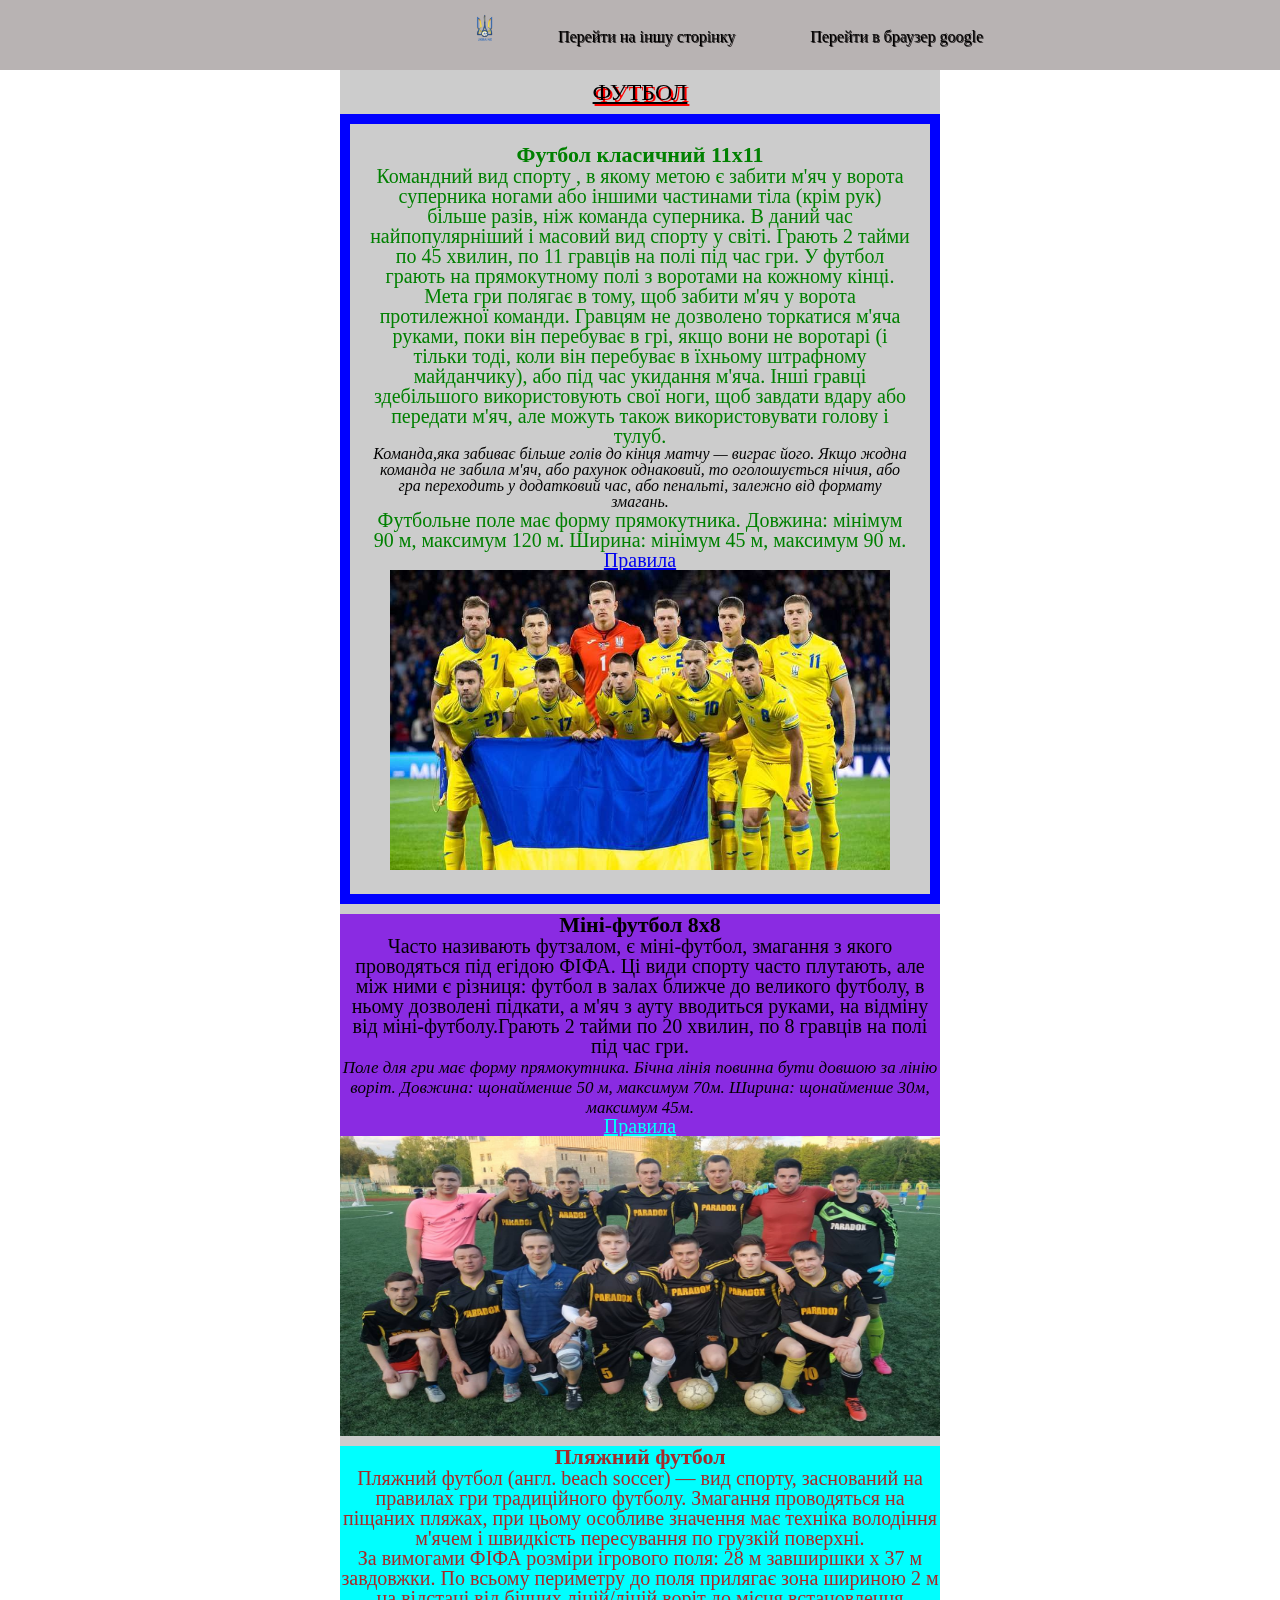
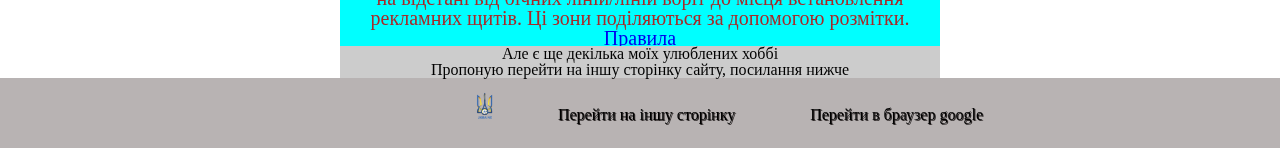
==== index.html @ 3b63688c "my-first-project" ====
<!DOCTYPE html>

<html lang="uk">

<head>

  <meta charset="utf-8">

  <meta name="viewport" content="width=device-width, initial-scale=1.0">

  <title>Про хоббі футбол</title>

  <link rel="stylesheet" href="css/styles.css">

  <style>
  </style>

</head>


<body>
    <header class="header">
    <table class="a-header">
        <td colspan="3">
            <tbody>
                <tr>
                    <td>
                        <img src="img/flagua.png" alt="logo" style="width="70" ; height= "70";">
                    </td>
                    <td style="text-align: center; vertical-align: middle;">
                        <a href="second-page.html" class="a-header" >Перейти на іншу сторінку</a>
                    </td>
                    <td style="text-align: center; vertical-align: middle;">
                        <a href="https://www.google.com.ua/" target="_blank" class="a-header">Перейти в браузер google</a>
                    </td>
                </tr>
            </tbody>
        </td>
        </table>
    </header>
    <div class="divall">
      <h1 id="h1">ФУТБОЛ</h1>

      <div class="div1"> 
      <h2 class="txtcentre">Футбол класичний 11х11</h2>
      <div class="wrapper">
      <p>Командний вид спорту , в якому метою є забити м'яч у ворота суперника ногами або іншими частинами тіла (крім рук) більше
        разів, ніж команда суперника. В даний час найпопулярніший і масовий вид спорту у світі. Грають 2 тайми по 45 хвилин, по 11 гравців на полі під час гри. У футбол грають на прямокутному полі з воротами на кожному кінці. Мета гри полягає в тому, щоб забити м'яч у ворота
        протилежної команди. Гравцям не дозволено торкатися м'яча руками, поки він перебуває в грі, якщо вони не воротарі (і
        тільки тоді, коли він перебуває в їхньому штрафному майданчику), або під час укидання м'яча. Інші гравці здебільшого
        використовують свої ноги, щоб завдати вдару або передати м'яч, але можуть також використовувати голову і тулуб.
        </p>
        <p>Команда,яка забиває більше голів до кінця матчу — виграє його. Якщо жодна команда не забила м'яч, або рахунок однаковий, то оголошується нічия, або гра переходить у додатковий час, або пенальті, залежно від формату змагань.
        </p>
        </div>
        <span class="span">Футбольне поле має форму прямокутника. Довжина: мінімум 90 м, максимум 120 м. Ширина: мінімум 45
        м, максимум 90 м.</span>
        <div class="diva">
            <a href="https://vseosvita.ua/library/pravila-gri-u-futbol-558820.html" target="_blank">Правила</a>
        </div>
        <div class="txtcentre"><img src="img/11x11.jpg" alt="11x11" width="500" height="300"></div>
    </div>
    <div class="div2">
        <h2 class="txtcentre">Міні-футбол 8х8</h2>
        <p class="p2">Часто називають футзалом, є міні-футбол, змагання з якого проводяться під егідою
        ФІФА. Ці види спорту часто плутають, але між ними є різниця: футбол в залах ближче до великого футболу, в ньому
        дозволені підкати, а м'яч з ауту вводиться руками, на відміну від міні-футболу.Грають 2 тайми по 20 хвилин, по 8 гравців на полі під час гри.</p>
        <span style="font-style: italic; font-size: 17px;">Поле для гри має форму прямокутника. Бічна лінія повинна бути довшою за лінію воріт. Довжина: щонайменше 50 м,
        максимум 70м. Ширина: щонайменше 30м, максимум 45м.</span>
        <div class="diva"><a href="https://football8x8.com.ua/dokumenty/pravila/" style="color: aqua;cursor: pointer" target="_blank">Правила</a>
        </div>
        <div class="img2"><img src="img/8x8.jpg" alt="8x8" width="600" height="300"></div>
    </div>

    <div class="div3">
        <h2 class="txtcentre">Пляжний футбол</h2>
        <p>Пляжний футбол (англ. beach soccer) — вид спорту, заснований на правилах гри традиційного футболу. Змагання проводяться
        на піщаних пляжах, при цьому особливе значення має техніка володіння м'ячем і швидкість пересування по грузкій поверхні.</p>
        <span class="span">За вимогами ФІФА розміри ігрового поля: 28 м завширшки х 37 м завдовжки. По всьому периметру до поля прилягає зона
        шириною 2 м на відстані від бічних ліній/ліній воріт до місця встановлення рекламних щитів. Ці зони поділяються за
        допомогою розмітки.</span>
        <div class="diva"><a href="https://footbik.ua/article/raznovidnosti-futbola-plyazhnyj-futbol/" target="_blank">Правила</a>
        </div>
        <div class="txtcentre">
            <img src="img/pl-fut.jpeg" alt="pl-fut" width="500" height="300"></div>
        </div>

    <div style="text-align: justify;">
        <h3 style="color: rgb(52, 49, 49) font-size: 20px;text-align: center;">Але є ще декілька моїх улюблених хоббі</h3>
         <p style="text-align: center; color: black; font-size: 16px;">Пропоную перейти на іншу сторінку сайту, посилання нижче</p>
    </div>
    </div>
    <div class="tfoot">
    <footer class="tfoot">
     <table class="a-header">
           <td colspan="3">
               <tbody>
                   <tr>
                       <td>
                           <img src="img/flagua.png" alt="logo" style="width="70" ; height= "70";">
                       </td>
                       <td style="text-align: center; vertical-align: middle;">
                           <a href="second-page.html" class="a-header" >Перейти на іншу сторінку</a>
                       </td>
                       <td style="text-align: center; vertical-align: middle;">
                           <a href="https://www.google.com.ua/" target="_blank" class="a-header">Перейти в браузер google<a>
                       </td>
                   </tr>
               </tbody>
           </td>
       </table>
    </footer>
     </div>
</div>
</body>
---- css/styles.css ----
@import url("reset.css");

.header {
    background-color: rgb(184, 179, 179);
    width: 1440px;
    height: 70px;
}

.a-header {
    color: black;
    text-align:end;
    text-decoration-line: none;
    border-collapse: collapse;
    width: 600px;
    margin: 0 auto;
    font-size: 16px;
    text-shadow: 1px 1px rgb(48, 43, 43);
}

.divall {
    box-sizing: border-box;
    margin: 0 auto;
    width: 600px;
    background-color: #ccc;
}

#h1 {
    text-align: center;
    color: black;
    padding: 10px 10px;
    text-decoration: underline;
    text-shadow: 2px 2px red;
    font-size: 24px;
}

.div1 {
    color: green;
    font-size: 20px;
    font-weight: 400;
    text-align: center;
    width: 100%;
    border: 10px solid blue;
    padding: 20px 20px;
    box-sizing: border-box;
    margin: 0 auto;
}

.div2 {
    color: black;
    background: blueviolet;
    font-size: 20px;
    font-weight: 400;
    text-align: center;
    margin: 10px 0px;
    width: 100%;
}

.p2 {
    width: 600px;
    text-align: center;
}

.img2 {
    width: 600px;
    height: 300px;
    text-align: center
}

.div3 {
    color: brown;
    background-color: aqua;
    font-size: 20px;
    font-weight: 400;
    text-align: center;
    width: 100%;
    height: 200px;
    overflow: scroll;
    margin: 0 auto;
}

.txtcentre {
    text-align: center;
    font-size: 22px;
    font-weight: 600;
}

.p2 {
    color: black;
}

.p2size {
    font-size: 16px;
    background-color: #ccc;
    box-sizing: border-box;
    letter-spacing: 2px;
}

.divp {
    margin: 10px 0;
}

.p2h1 {
    text-align: center;
    color: rgb(227, 39, 14);
     text-decoration: overline purple;
     padding: 10px 10px; 
     font-size: 24px;
     text-decoration-line: none;
     background-color: antiquewhite;
     box-sizing: border-box;
}

.diva {
    text-align: center;
    margin: 0 auto
}

.tfoot {
        background-color: rgb(184, 179, 179);
        width: 1440px;
        height: 70px;
}

.table {
    margin: 10px 0;
    border-collapse: collapse;
    color: darkblue;
    width: 600px;
    text-align: center;
    border: 2px solid #ddd
}

.tr1 {
font-size: 15px;
color: red;
border-collapse: separate;
background-color: #ccc;
border-spacing: 10px 30px;
padding: 8px 8px;
border-bottom: 1px solid #98A2B3;
text-align: center;
}

.wrapper p+p {
    font-style: oblique;
    text-align: center;
    font-size: 16px;
    color: black;
}

.span>p{
    font-style: italic;
    font-size: 17px;
    text-align: center;
    color: #98A2B3;
}
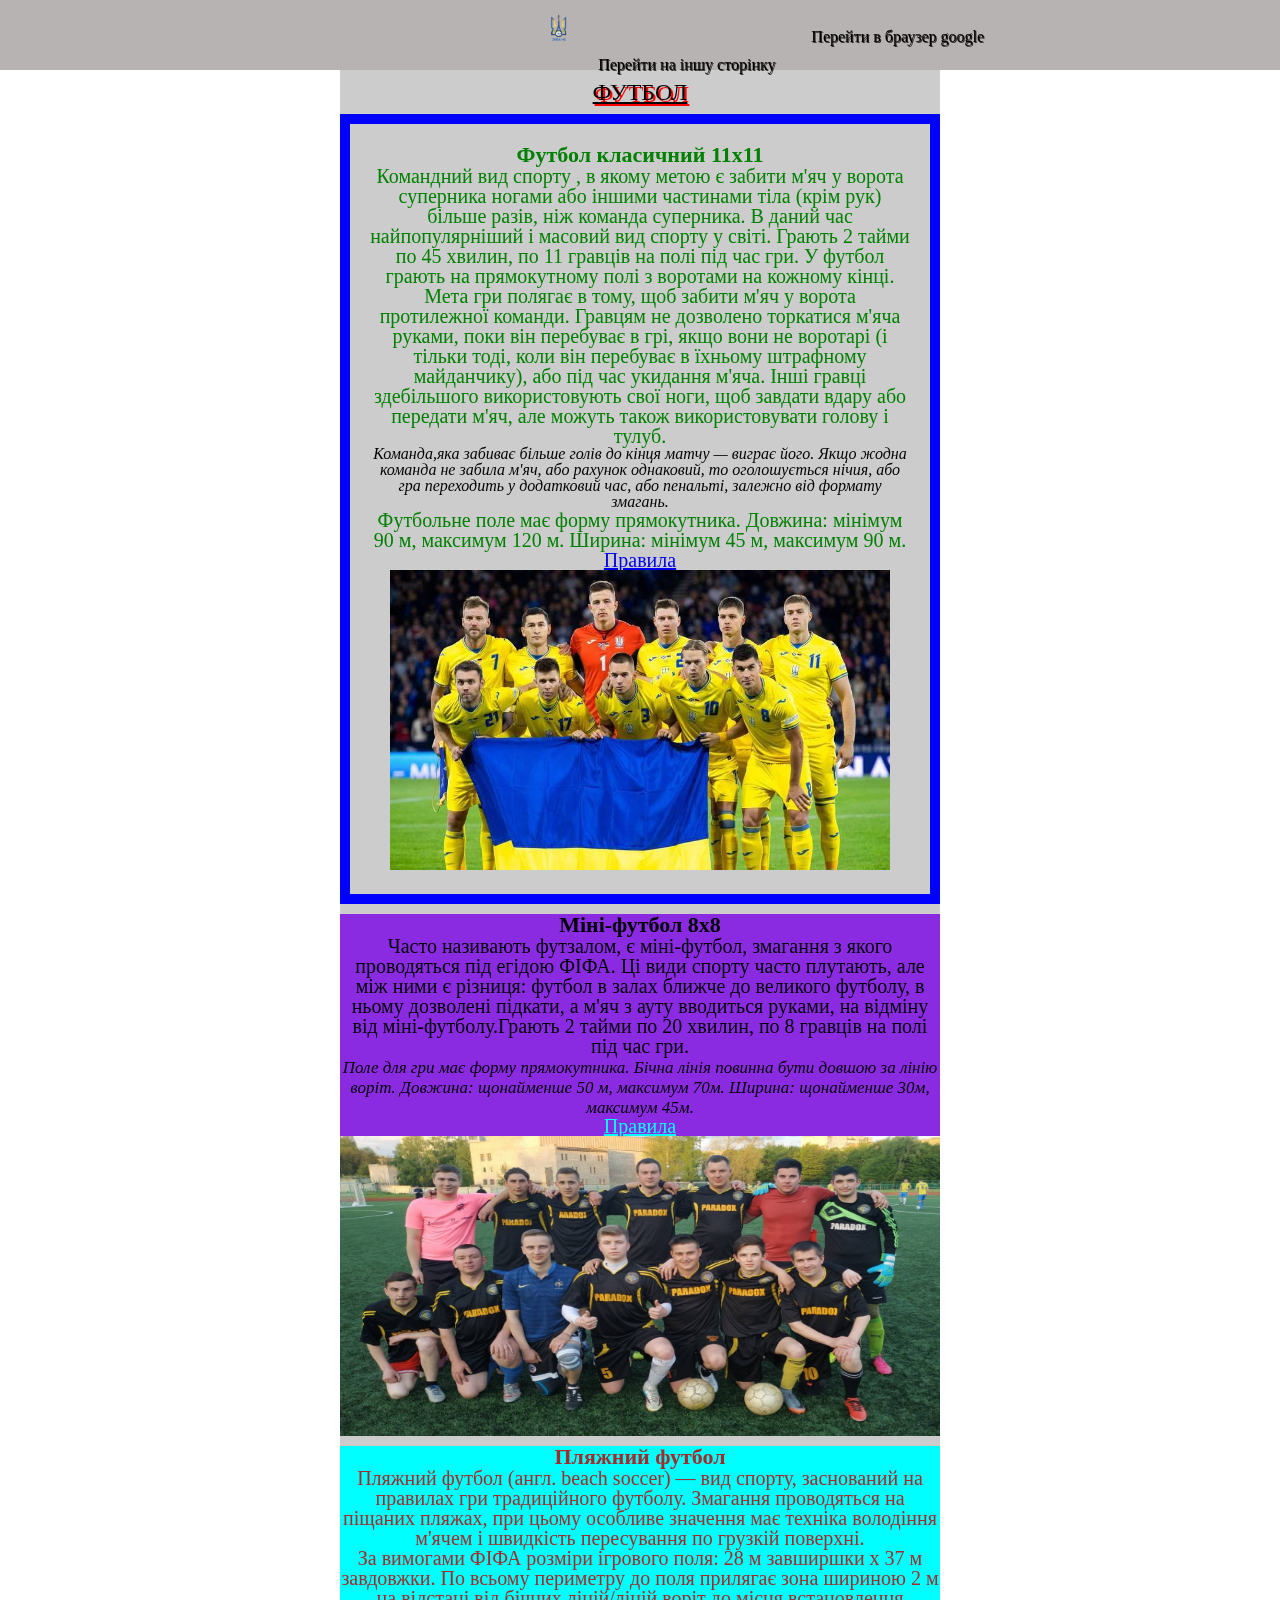
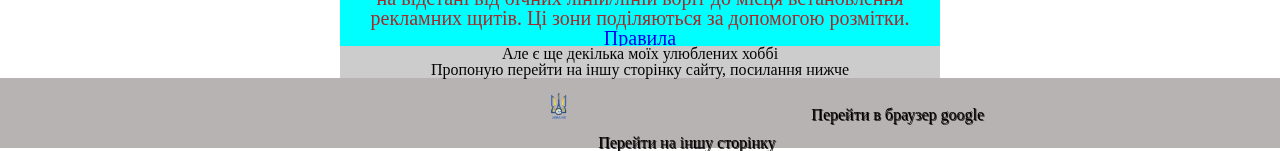
==== commit 86833b3f: "update code" ====
--- a/index.html
+++ b/index.html
@@ -3,29 +3,20 @@
 <html lang="uk">
 
 <head>
-
   <meta charset="utf-8">
-
   <meta name="viewport" content="width=device-width, initial-scale=1.0">
-
   <title>Про хоббі футбол</title>
-
   <link rel="stylesheet" href="css/styles.css">
-
-  <style>
-  </style>
-
 </head>
 
 
 <body>
     <header class="header">
     <table class="a-header">
-        <td colspan="3">
             <tbody>
                 <tr>
                     <td>
-                        <img src="img/flagua.png" alt="logo" style="width="70" ; height= "70";">
+                        <img src="img/flagua.png" alt="logo" style="width: 70px; height: 70px;>
                     </td>
                     <td style="text-align: center; vertical-align: middle;">
                         <a href="second-page.html" class="a-header" >Перейти на іншу сторінку</a>
@@ -35,7 +26,6 @@
                     </td>
                 </tr>
             </tbody>
-        </td>
         </table>
     </header>
     <div class="divall">
@@ -93,23 +83,21 @@
     <div class="tfoot">
     <footer class="tfoot">
      <table class="a-header">
-           <td colspan="3">
                <tbody>
                    <tr>
                        <td>
-                           <img src="img/flagua.png" alt="logo" style="width="70" ; height= "70";">
+                           <img src="img/flagua.png" alt="logo" style="width: 70px; height: 70px;>
                        </td>
                        <td style="text-align: center; vertical-align: middle;">
                            <a href="second-page.html" class="a-header" >Перейти на іншу сторінку</a>
                        </td>
                        <td style="text-align: center; vertical-align: middle;">
-                           <a href="https://www.google.com.ua/" target="_blank" class="a-header">Перейти в браузер google<a>
+                           <a href="https://www.google.com.ua/" target="_blank" class="a-header">Перейти в браузер google</a>
                        </td>
                    </tr>
                </tbody>
-           </td>
        </table>
     </footer>
      </div>
 </div>
-</body>
+</body>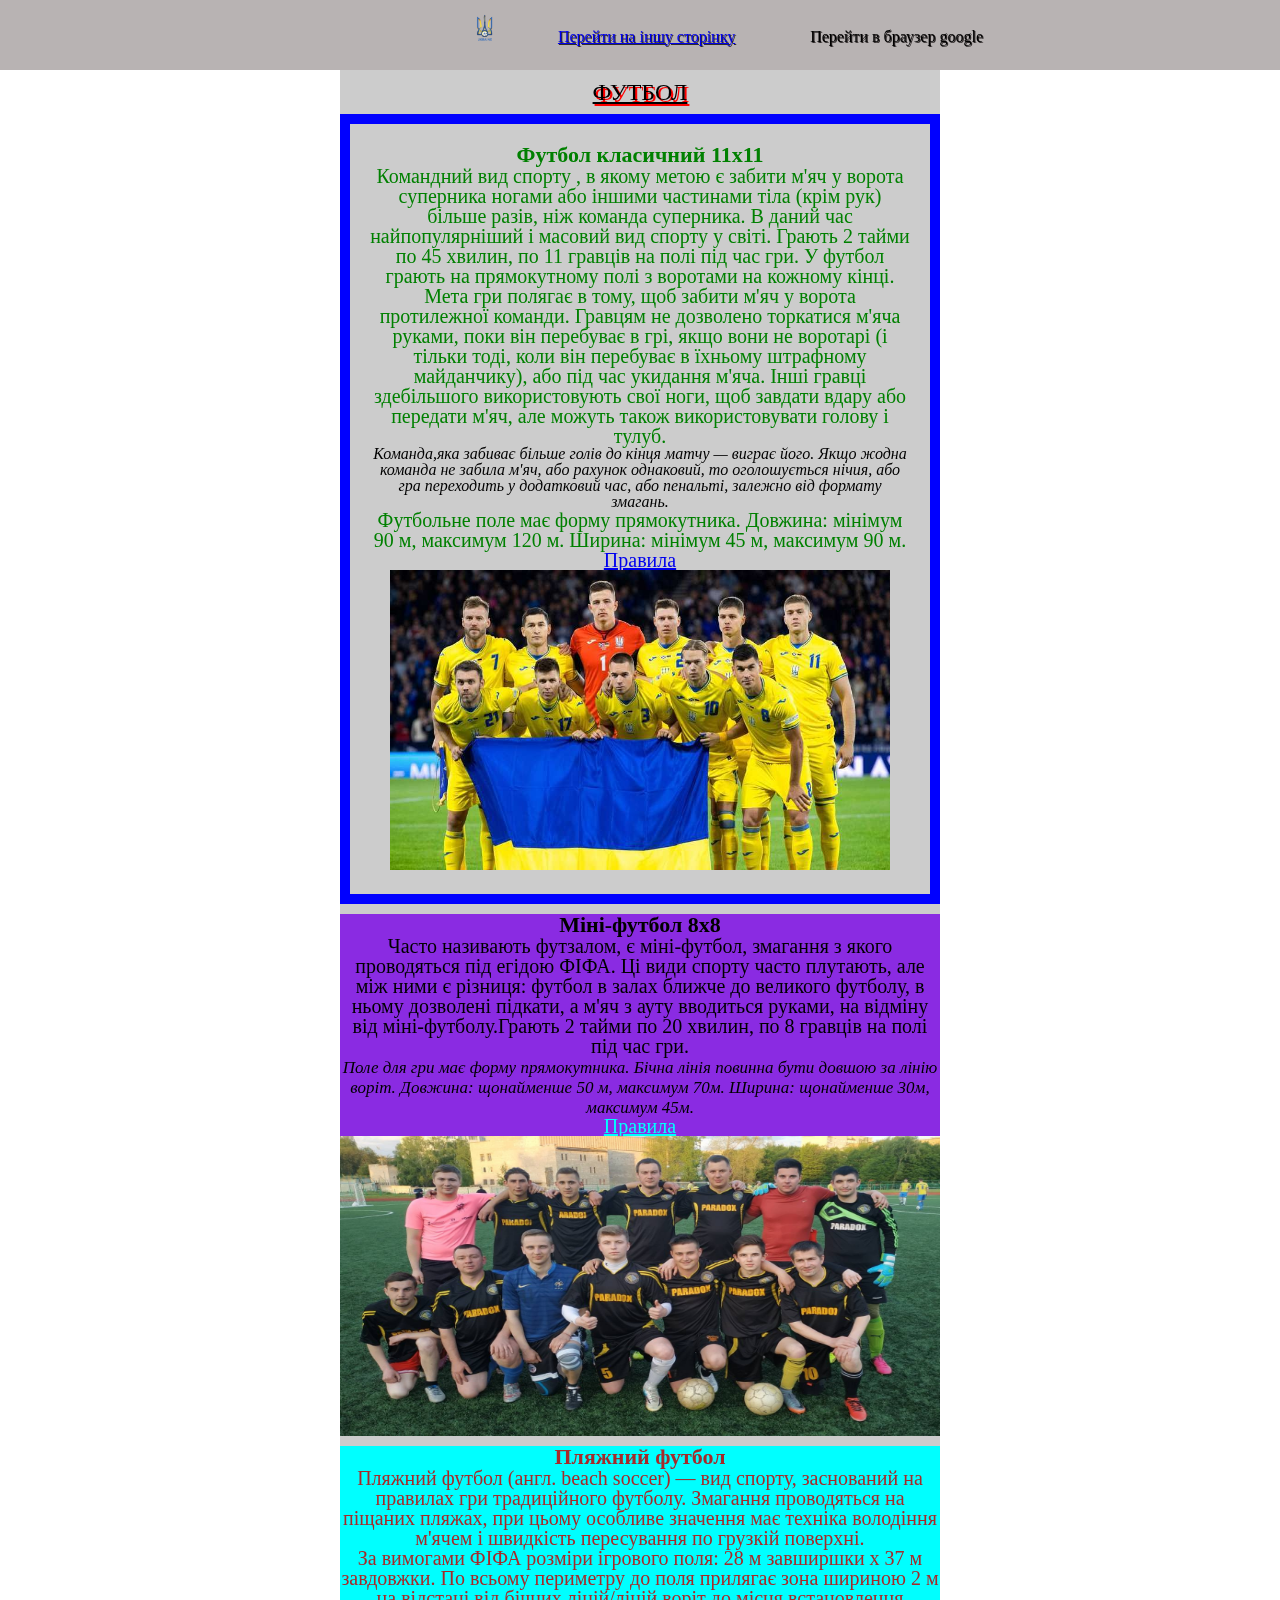
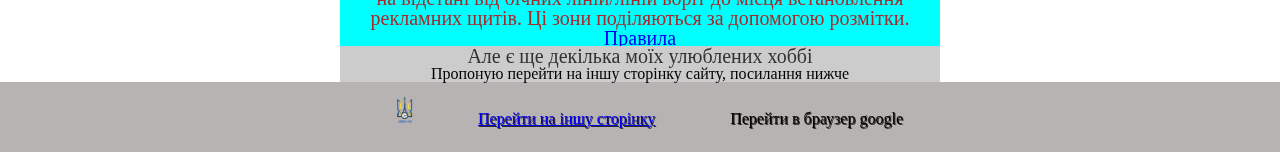
==== commit 1b23b996: "update-index" ====
--- a/index.html
+++ b/index.html
@@ -16,12 +16,12 @@
             <tbody>
                 <tr>
                     <td>
-                        <img src="img/flagua.png" alt="logo" style="width: 70px; height: 70px;>
+                        <img src="img/flagua.png" alt="logo" style="width: 70px; height: 70px;">
                     </td>
-                    <td style="text-align: center; vertical-align: middle;">
-                        <a href="second-page.html" class="a-header" >Перейти на іншу сторінку</a>
+                    <td class="textc-m">
+                        <a href="second-page.html">Перейти на іншу сторінку</a>
                     </td>
-                    <td style="text-align: center; vertical-align: middle;">
+                    <td class="textc-m">
                         <a href="https://www.google.com.ua/" target="_blank" class="a-header">Перейти в браузер google</a>
                     </td>
                 </tr>
@@ -76,7 +76,7 @@
         </div>
 
     <div style="text-align: justify;">
-        <h3 style="color: rgb(52, 49, 49) font-size: 20px;text-align: center;">Але є ще декілька моїх улюблених хоббі</h3>
+        <h3 style="color: rgb(52, 49, 49); font-size: 20px; text-align: center;">Але є ще декілька моїх улюблених хоббі</h3>
          <p style="text-align: center; color: black; font-size: 16px;">Пропоную перейти на іншу сторінку сайту, посилання нижче</p>
     </div>
     </div>
@@ -86,12 +86,13 @@
                <tbody>
                    <tr>
                        <td>
-                           <img src="img/flagua.png" alt="logo" style="width: 70px; height: 70px;>
+                           <img src="img/flagua.png" alt="logo" style="width: 70px; height: 70px;">
+                           </td>
+                           <td class="textc-m">
+                           <a href="second-page.html">Перейти на іншу сторінку</a>
                        </td>
-                       <td style="text-align: center; vertical-align: middle;">
-                           <a href="second-page.html" class="a-header" >Перейти на іншу сторінку</a>
-                       </td>
-                       <td style="text-align: center; vertical-align: middle;">
+
+                       <td class="textc-m">
                            <a href="https://www.google.com.ua/" target="_blank" class="a-header">Перейти в браузер google</a>
                        </td>
                    </tr>
@@ -99,5 +100,4 @@
        </table>
     </footer>
      </div>
-</div>
 </body>--- a/css/styles.css
+++ b/css/styles.css
@@ -117,7 +117,6 @@
 
 .tfoot {
         background-color: rgb(184, 179, 179);
-        width: 1440px;
         height: 70px;
 }
 
@@ -153,4 +152,16 @@
     font-size: 17px;
     text-align: center;
     color: #98A2B3;
+}
+
+.divsecpage {
+    width: 600px;
+    padding: 20px 20px;
+    text-align: center;
+    margin: 0 auto
+}
+
+.textc-m {
+text-align: center;
+vertical-align: middle;
 }